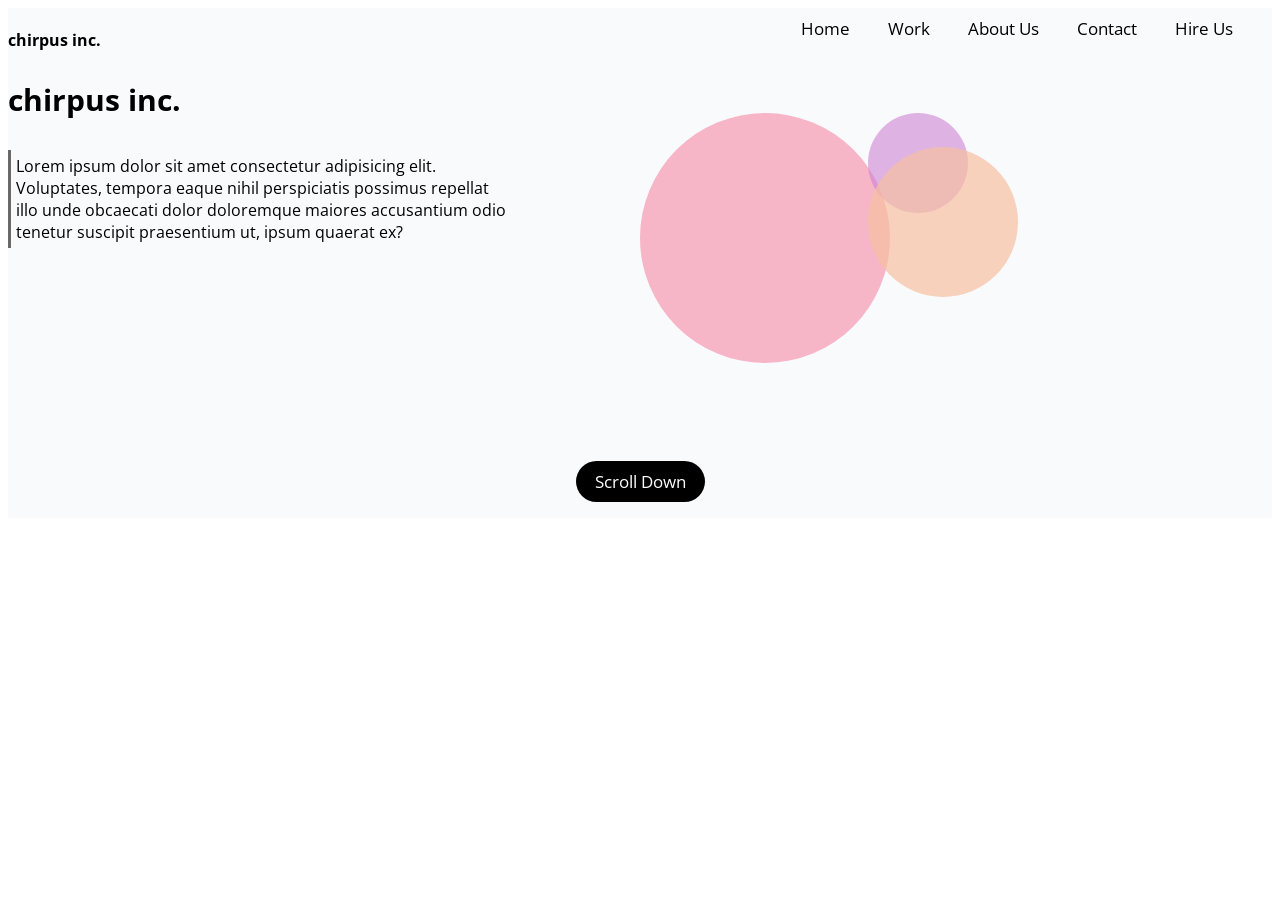
==== lab1.html @ 242e797d "lab 1" ====
<!DOCTYPE html>
<html lang="en">
<head>
 <meta charset="UTF-8">
 <meta name="viewport" content="width=device-width, initial-scale=1.0">
 <meta http-equiv="X-UA-Compatible" content="ie=edge">
 <link rel="stylesheet" type="text/css" href="lab1.css">
 <link href="https://fonts.googleapis.com/css?family=Open+Sans" rel="stylesheet"> 
 <title>Document</title>
</head>

<body>
  <section class="main-container">
   <nav>
     <div id= "logo">
      <h4>chirpus inc.</h4>
    </div>
    <!--  <div class= "clear"></div> -->

    <div class="topnav">
     <a href="#hire">Hire Us</a>
     <a href="#contact">Contact</a>
     <a href="#about">About Us</a>
     <a href="#news">Work</a>
     <a class="active" href="#home">Home</a>

   </div>
 </nav>

 <div class="main-contact">
   <section class= "main">
     <h1>chirpus inc.</h1>
     <p>Lorem ipsum dolor sit amet consectetur adipisicing elit. Voluptates, tempora eaque nihil perspiciatis possimus repellat illo unde obcaecati dolor doloremque maiores accusantium odio tenetur suscipit praesentium ut, ipsum quaerat ex?</p>
   </section>


   <section class= "circles">
    <div class="circle pink"></div>
    <div class="circle purple"></div>
    <div class="circle orange"></div>
  </section>

</div>

  <div class="button">
   <a class="btn active">Scroll Down</a>
  </div>

</section>



</body>
</html>
---- lab1.css ----
body, p {
   font-family: "Open Sans"; 
}

ul {
   list-style-type: none;
   margin: 0;
   padding: 0;
}

p {
   border-left: 5px solid grey; 
   padding: 5px;
   
   font-family: "Open Sans"; 
   border-left: 3px solid #69696a;

}


#navlist {
   float: right;
}

.topnav {
   overflow: hidden;
   color: black;
   margin-right: 20px;

}

.topnav a {
   float: right;
   color: black;
   text-align: center;
   padding: 9px 19px;
   text-decoration: none;
   font-size: 17px;
}

.topnav a:hover {
   border-radius: 30px; 
 color: white;
 background-color: black; 
}

.btn {
  padding: 9px 19px;
  font-size: 17px;
  cursor: pointer;
  border-radius: 30px;
  background-color: black;
  color: white;
  margin: 0 auto;
}


.btn:hover {
   background: #3e3e3e;
}

.button {
   width: 100%;
   position: absolute;
   bottom: 25px;
   text-align: center;
}

#logo {
   width: 40%;
   float: left;
}

.main {
   width: 40%;

}
.circles {
   width: 40%;
   float: right;

}
/*<circle cx="50" cy="50" r="40" stroke="black" stroke-width="3" fill="red" />*/



.circle {
 width: 200px;
 height: 200px;
 line-height: 200px;
 border-radius: 50%; /* the magic */
 -moz-border-radius: 50%;
 -webkit-border-radius: 50%;
 text-align: center;
 color: white;
 font-size: 16px;
 text-transform: uppercase;
 font-weight: 700;
 margin: 0 auto 40px;
 position: relative;
}

.orange {
 background-color: rgba(247, 193, 162, 0.7);  
 width: 150px;
 height: 150px;
 position: absolute;
 top: 40%; 
 left: 68%;

}
.purple {
 background-color: rgba(207, 130, 213, 0.6);
 width: 100px;
 height: 100px;
 position: absolute;
 top: 20%; 
 left: 68%;
}
.pink {
 background-color: rgba(247, 136, 167, 0.6);
 width: 250px;
 height: 250px;
 position: absolute;
 top: 20%; 
 left: 50%;
}

.main-container {
   background-color: #f9fafc;
   height: 500px;
   padding-bottom: 10px; 
   position: relative;

}


.clear {
   margin: 30px; 
}


h1 {
   font-size: 30px; 
}

.main-contact {
   position: relative;
}
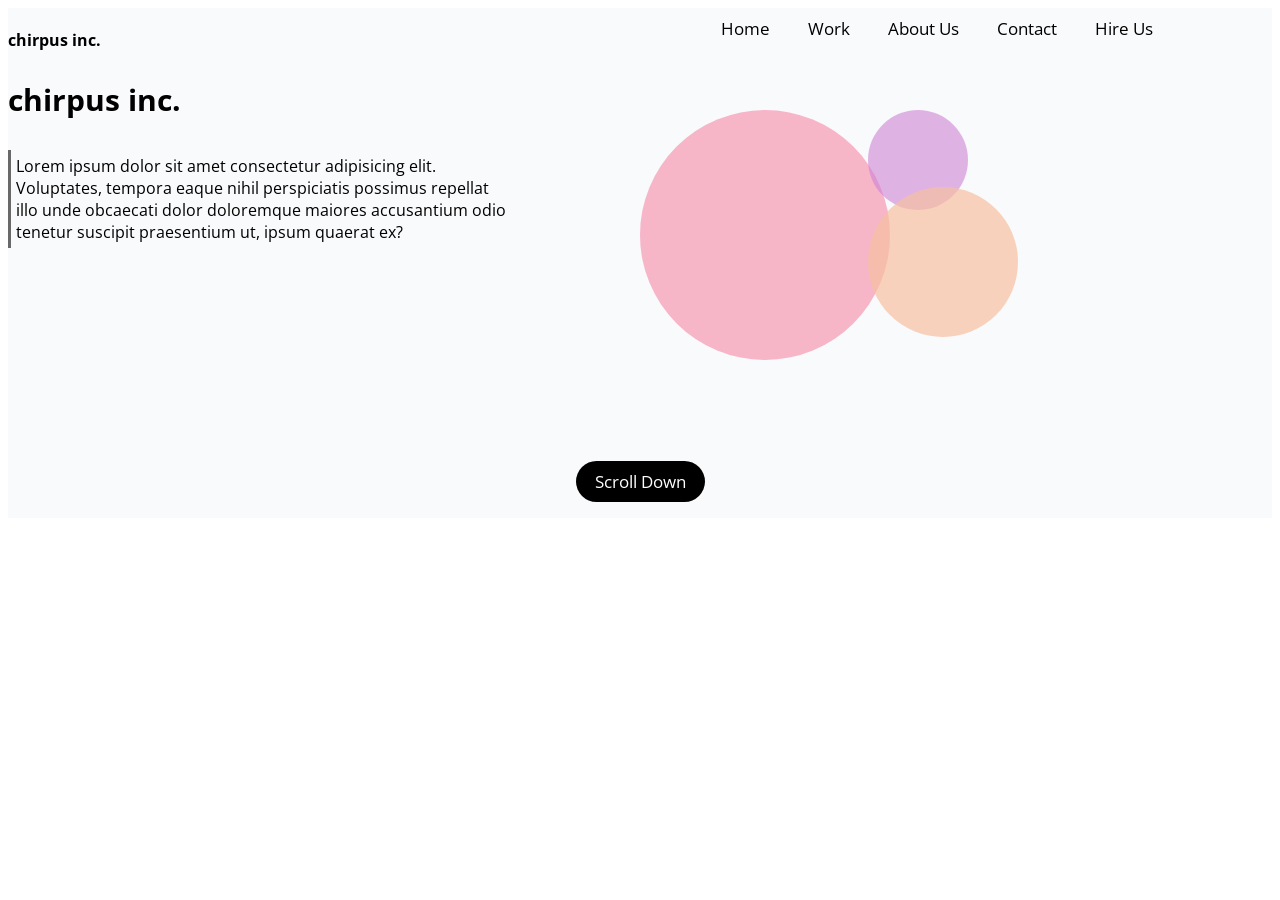
==== commit eec3e0a6: "lab1 edits" ====
--- a/lab1.html
+++ b/lab1.html
@@ -6,7 +6,7 @@
  <meta http-equiv="X-UA-Compatible" content="ie=edge">
  <link rel="stylesheet" type="text/css" href="lab1.css">
  <link href="https://fonts.googleapis.com/css?family=Open+Sans" rel="stylesheet"> 
- <title>Document</title>
+ <title>Lab1</title>
 </head>
 
 <body>
@@ -21,7 +21,7 @@
      <a href="#hire">Hire Us</a>
      <a href="#contact">Contact</a>
      <a href="#about">About Us</a>
-     <a href="#news">Work</a>
+     <a href="#work">Work</a>
      <a class="active" href="#home">Home</a>
 
    </div>
--- a/lab1.css
+++ b/lab1.css
@@ -2,31 +2,19 @@
    font-family: "Open Sans"; 
 }
 
-ul {
-   list-style-type: none;
-   margin: 0;
-   padding: 0;
-}
 
 p {
    border-left: 5px solid grey; 
    padding: 5px;
-   
-   font-family: "Open Sans"; 
+   /*font-family: "Open Sans"; */
    border-left: 3px solid #69696a;
-
 }
 
-
-#navlist {
-   float: right;
-}
 
 .topnav {
    overflow: hidden;
    color: black;
-   margin-right: 20px;
-
+   margin-right: 100px;
 }
 
 .topnav a {
@@ -39,7 +27,7 @@
 }
 
 .topnav a:hover {
-   border-radius: 30px; 
+ border-radius: 30px; 
  color: white;
  background-color: black; 
 }
@@ -67,37 +55,21 @@
 }
 
 #logo {
-   width: 40%;
-   float: left;
+  float: left;
 }
 
 .main {
    width: 40%;
+}
 
+.circles {
+   float: right;
 }
-.circles {
-   width: 40%;
-   float: right;
-
-}
-/*<circle cx="50" cy="50" r="40" stroke="black" stroke-width="3" fill="red" />*/
-
 
 
 .circle {
- width: 200px;
- height: 200px;
- line-height: 200px;
- border-radius: 50%; /* the magic */
  -moz-border-radius: 50%;
  -webkit-border-radius: 50%;
- text-align: center;
- color: white;
- font-size: 16px;
- text-transform: uppercase;
- font-weight: 700;
- margin: 0 auto 40px;
- position: relative;
 }
 
 .orange {
@@ -105,7 +77,7 @@
  width: 150px;
  height: 150px;
  position: absolute;
- top: 40%; 
+ top: 35%; 
  left: 68%;
 
 }
@@ -117,6 +89,7 @@
  top: 20%; 
  left: 68%;
 }
+
 .pink {
  background-color: rgba(247, 136, 167, 0.6);
  width: 250px;
@@ -131,12 +104,6 @@
    height: 500px;
    padding-bottom: 10px; 
    position: relative;
-
-}
-
-
-.clear {
-   margin: 30px; 
 }
 
 
@@ -144,8 +111,5 @@
    font-size: 30px; 
 }
 
-.main-contact {
-   position: relative;
-}
 
 
